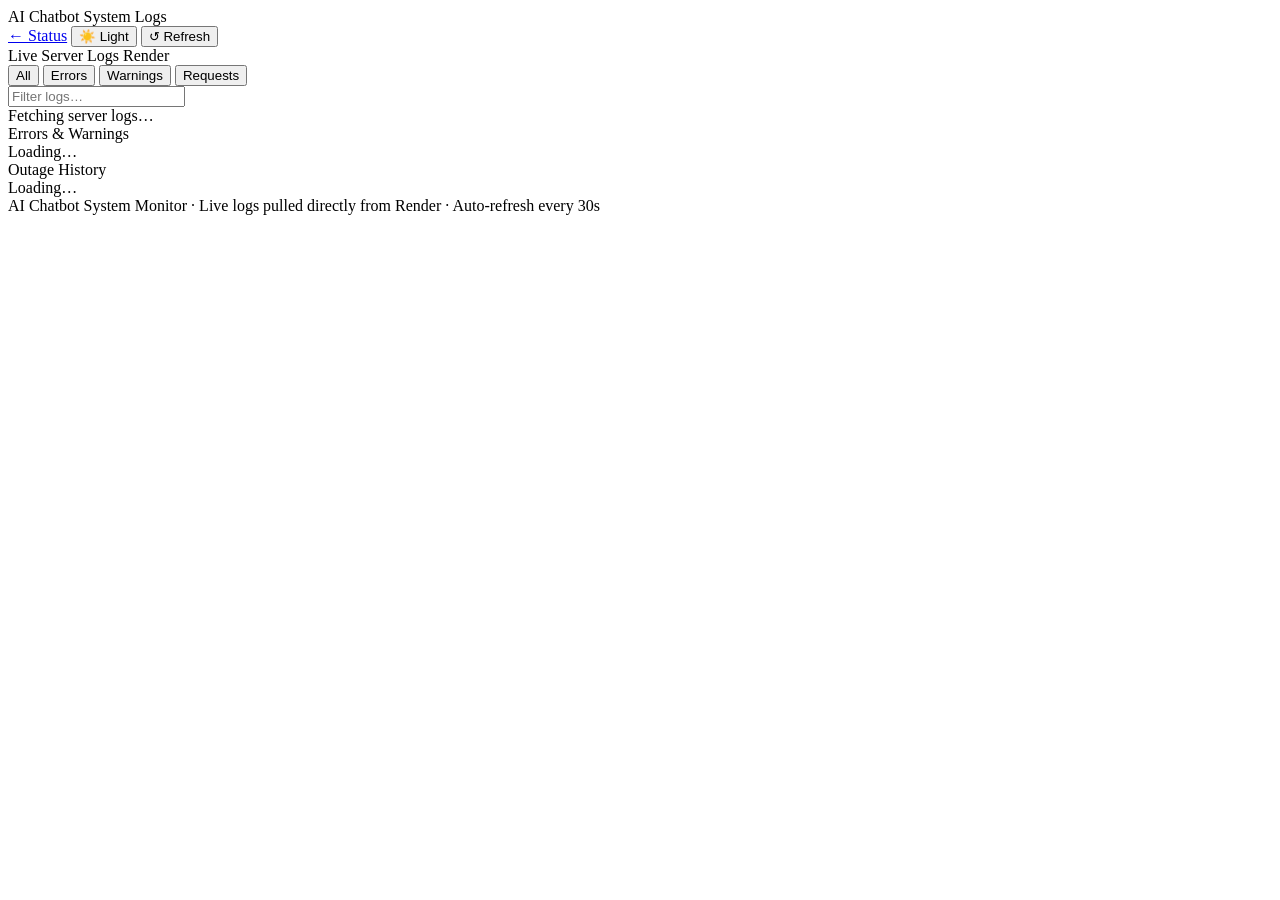
==== frontend/logs.html @ c5edba35 "added new page" ====
<!DOCTYPE html>
<html lang="en" data-theme="dark">
<head>
    <meta charset="UTF-8">
    <meta name="viewport" content="width=device-width, initial-scale=1.0">
    <title>AI Chatbot System — Logs</title>
    <link rel="stylesheet" href="/css/style.css?v=9">
</head>
<body>

<header>
    <div class="header-content">
        <div class="header-brand">
            <div class="brand-dot" id="brandDot"></div>
            <span class="brand-name">AI Chatbot System</span>
            <span class="brand-sub">Logs</span>
        </div>
        <div class="header-actions">
            <span class="refresh-time" id="refreshTime"></span>
            <a class="btn btn-ghost" href="/">← Status</a>
            <button class="btn btn-ghost" id="themeToggleBtn">☀️ Light</button>
            <button class="btn btn-ghost" id="refreshBtn">↺ Refresh</button>
        </div>
    </div>
</header>

<main>
    <div class="container">

        <div id="alertContainer"></div>

        <!-- ── Live server logs ─────────────────────────────────────────── -->
        <section class="page-card">
            <div class="srv-logs">
                <div class="srv-logs-head">
                    <div class="srv-logs-title">
                        <span class="srv-logs-dot" id="slogDot"></span>
                        <span>Live Server Logs</span>
                        <span class="srv-logs-sub" id="slogSub">Render</span>
                    </div>
                    <div class="srv-logs-stats" id="slogStats"></div>
                </div>
                <div class="srv-logs-controls">
                    <div class="slog-chips" id="slogChips">
                        <button class="slog-chip active" data-f="all">All</button>
                        <button class="slog-chip" data-f="error">Errors</button>
                        <button class="slog-chip" data-f="warn">Warnings</button>
                        <button class="slog-chip" data-f="request">Requests</button>
                    </div>
                    <input class="slog-search" id="slogSearch" type="text" placeholder="Filter logs…" autocomplete="off">
                </div>
                <div class="render-log-box render-log-box-tall" id="slogBox">
                    <div class="rlog-placeholder">Fetching server logs…</div>
                </div>
            </div>
        </section>

        <!-- ── Error & warning lines ────────────────────────────────────── -->
        <section class="page-card">
            <div class="page-card-title">
                <span class="srv-logs-dot" id="errDot"></span>
                Errors &amp; Warnings
                <span class="page-card-count" id="errCount"></span>
            </div>
            <div class="error-list" id="errorList">
                <div class="rlog-placeholder">Loading…</div>
            </div>
        </section>

        <!-- ── Outage history ───────────────────────────────────────────── -->
        <section class="page-card">
            <div class="page-card-title">
                Outage History
                <span class="page-card-count" id="outageCount"></span>
            </div>
            <div class="outage-list" id="outageList">
                <div class="rlog-placeholder">Loading…</div>
            </div>
        </section>

    </div>
</main>

<footer>
    <span>AI Chatbot System Monitor</span>
    <span class="footer-sep">·</span>
    <span>Live logs pulled directly from Render</span>
    <span class="footer-sep">·</span>
    <span>Auto-refresh every 30s</span>
</footer>

<script src="/js/api.js?v=14"></script>
<script src="/js/logs.js?v=14"></script>

</body>
</html>
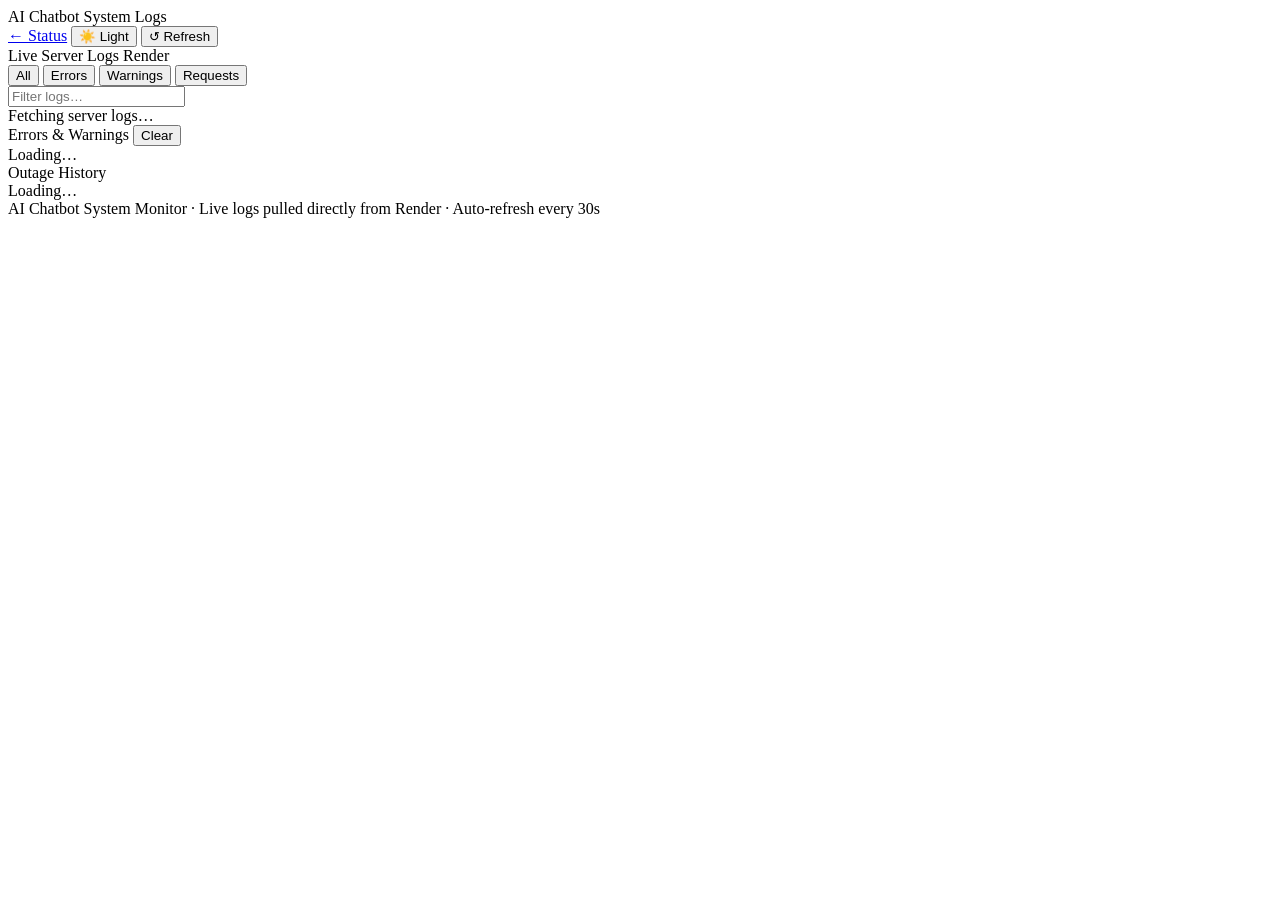
==== commit b1d3f139: "fix issues" ====
--- a/frontend/logs.html
+++ b/frontend/logs.html
@@ -4,7 +4,7 @@
     <meta charset="UTF-8">
     <meta name="viewport" content="width=device-width, initial-scale=1.0">
     <title>AI Chatbot System — Logs</title>
-    <link rel="stylesheet" href="/css/style.css?v=9">
+    <link rel="stylesheet" href="/css/style.css?v=10">
 </head>
 <body>
 
@@ -61,6 +61,7 @@
                 <span class="srv-logs-dot" id="errDot"></span>
                 Errors &amp; Warnings
                 <span class="page-card-count" id="errCount"></span>
+                <button class="btn btn-ghost err-clear-btn" id="clearErrorsBtn">Clear</button>
             </div>
             <div class="error-list" id="errorList">
                 <div class="rlog-placeholder">Loading…</div>
@@ -89,8 +90,8 @@
     <span>Auto-refresh every 30s</span>
 </footer>
 
-<script src="/js/api.js?v=14"></script>
-<script src="/js/logs.js?v=14"></script>
+<script src="/js/api.js?v=16"></script>
+<script src="/js/logs.js?v=16"></script>
 
 </body>
 </html>
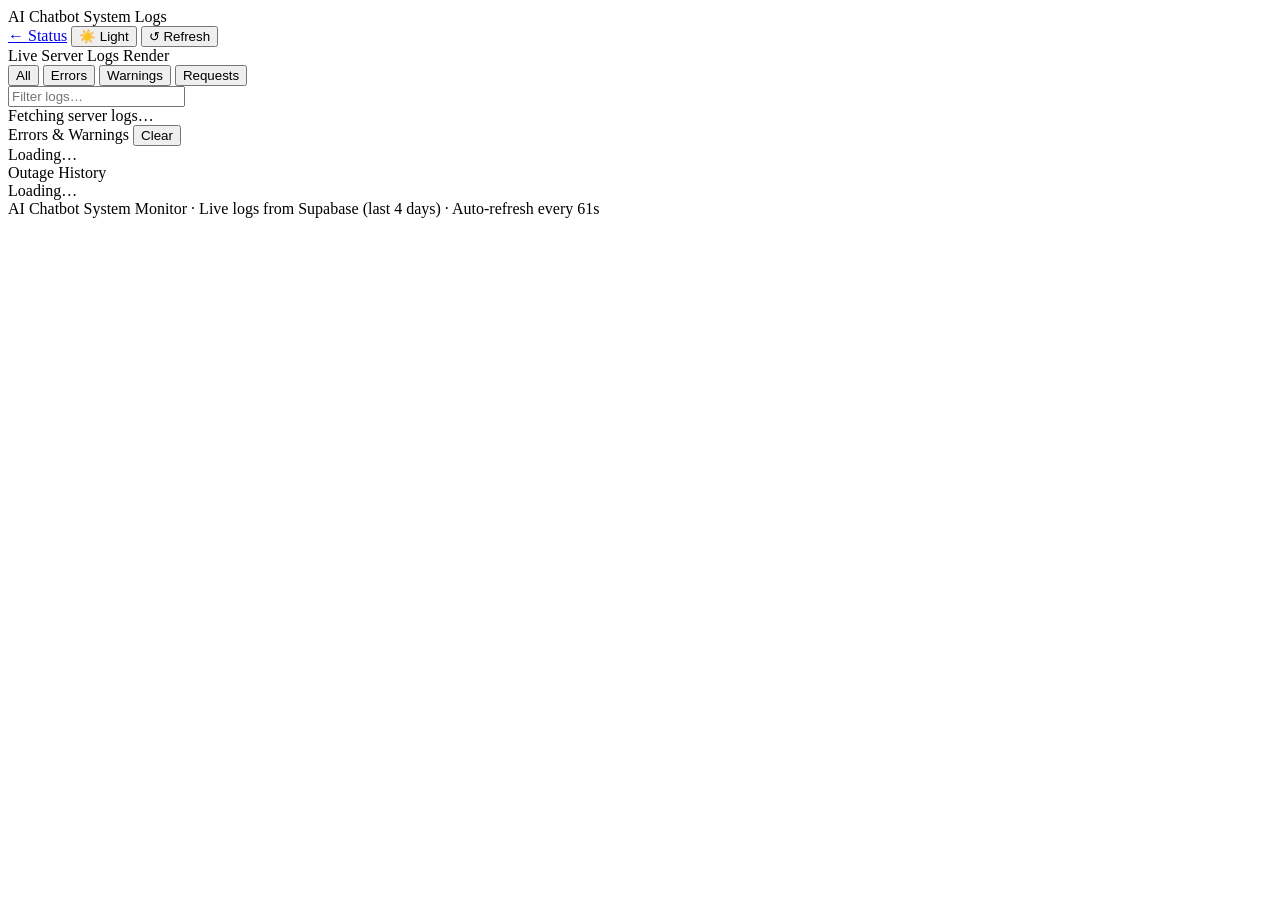
==== commit 282cb760: "fix the email issue and the bar" ====
--- a/frontend/logs.html
+++ b/frontend/logs.html
@@ -4,7 +4,7 @@
     <meta charset="UTF-8">
     <meta name="viewport" content="width=device-width, initial-scale=1.0">
     <title>AI Chatbot System — Logs</title>
-    <link rel="stylesheet" href="/css/style.css?v=10">
+    <link rel="stylesheet" href="/css/style.css?v=11">
 </head>
 <body>
 
@@ -85,13 +85,13 @@
 <footer>
     <span>AI Chatbot System Monitor</span>
     <span class="footer-sep">·</span>
-    <span>Live logs pulled directly from Render</span>
+    <span>Live logs from Supabase (last 4 days)</span>
     <span class="footer-sep">·</span>
-    <span>Auto-refresh every 30s</span>
+    <span>Auto-refresh every 61s</span>
 </footer>
 
-<script src="/js/api.js?v=16"></script>
-<script src="/js/logs.js?v=16"></script>
+<script src="/js/api.js?v=19"></script>
+<script src="/js/logs.js?v=17"></script>
 
 </body>
 </html>
